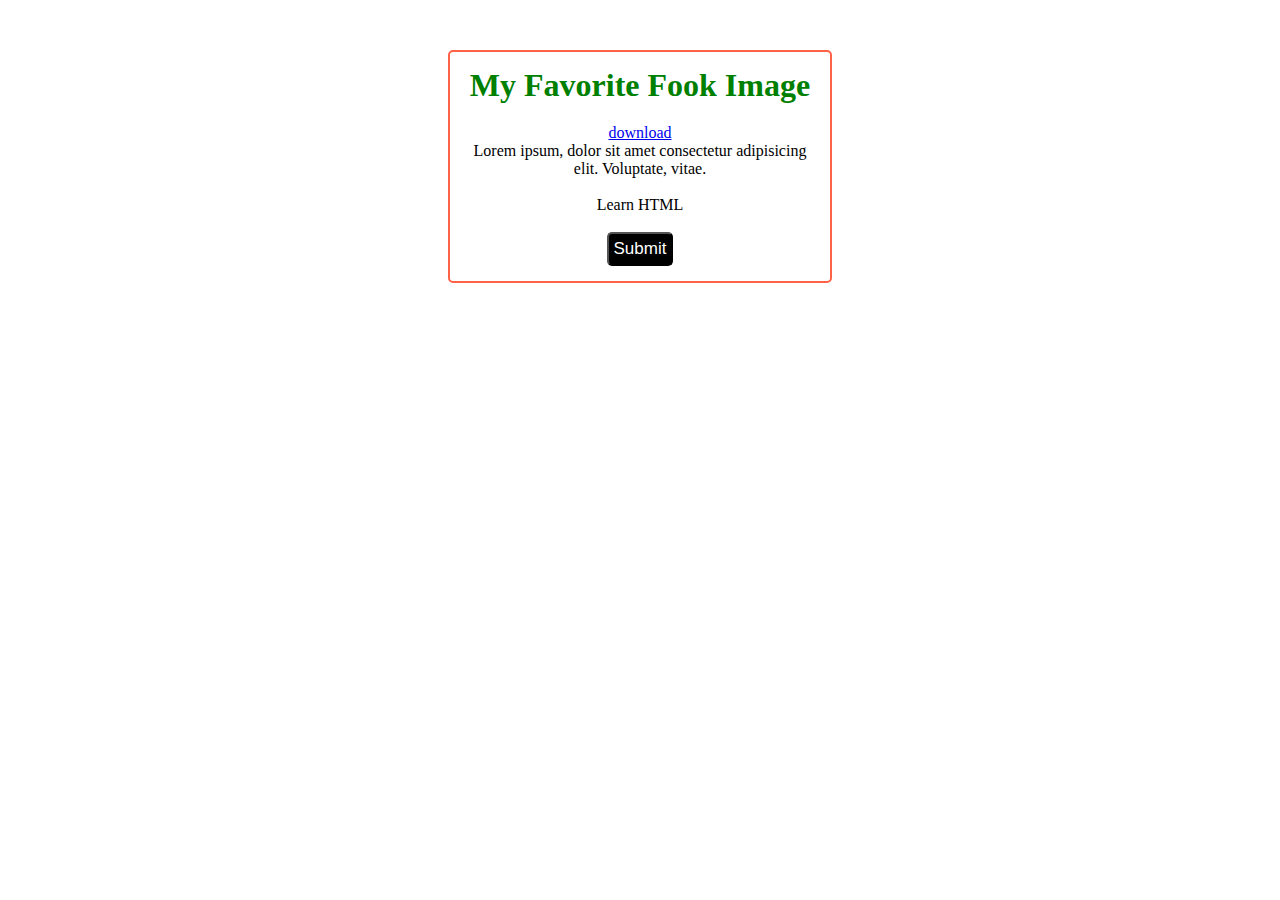
==== index.html @ 19f74aed "added style.css file" ====
<!DOCTYPE html>
<html lang="en">
  <head>
    <meta charset="UTF-8" />
    <meta name="viewport" content="width=device-width, initial-scale=1.0" />
    <title>Favorite Food</title>
    <link rel="stylesheet" href="./style.css" />
  </head>
  <body>
    <div class="container">
      <h1 class="heading">My Favorite Fook Image</h1>
    <a href="./images/dummyImage.jpg" download="dummyimage">download</a>
    <p>
      Lorem ipsum, dolor sit amet consectetur adipisicing elit. Voluptate,
      vitae.
    </p>
    <br />
    <span>Learn HTML</span> <br />
    <br />
    <button>Submit</button>
    </div>
  </body>
</html>
---- style.css ----
*{
  padding: 0;
  margin: 0;
}

.container{
  margin: 0 auto;
  padding: 15px;
  text-align: center;
  margin-top: 50px;
  border: 2px solid tomato;
  width: 350px;
  border-radius: 5px;
  -webkit-border-radius: 5px;
  -moz-border-radius: 5px;
  -ms-border-radius: 5px;
  -o-border-radius: 5px;
}

.heading{
  margin-bottom: 20px;
  color: green;
}

button {
  padding: 5px;
  background: black;
  font-size: 17px;
  color: white;
  border-radius: 5px;
  -webkit-border-radius: 5px;
  -moz-border-radius: 5px;
  -ms-border-radius: 5px;
  -o-border-radius: 5px;
}
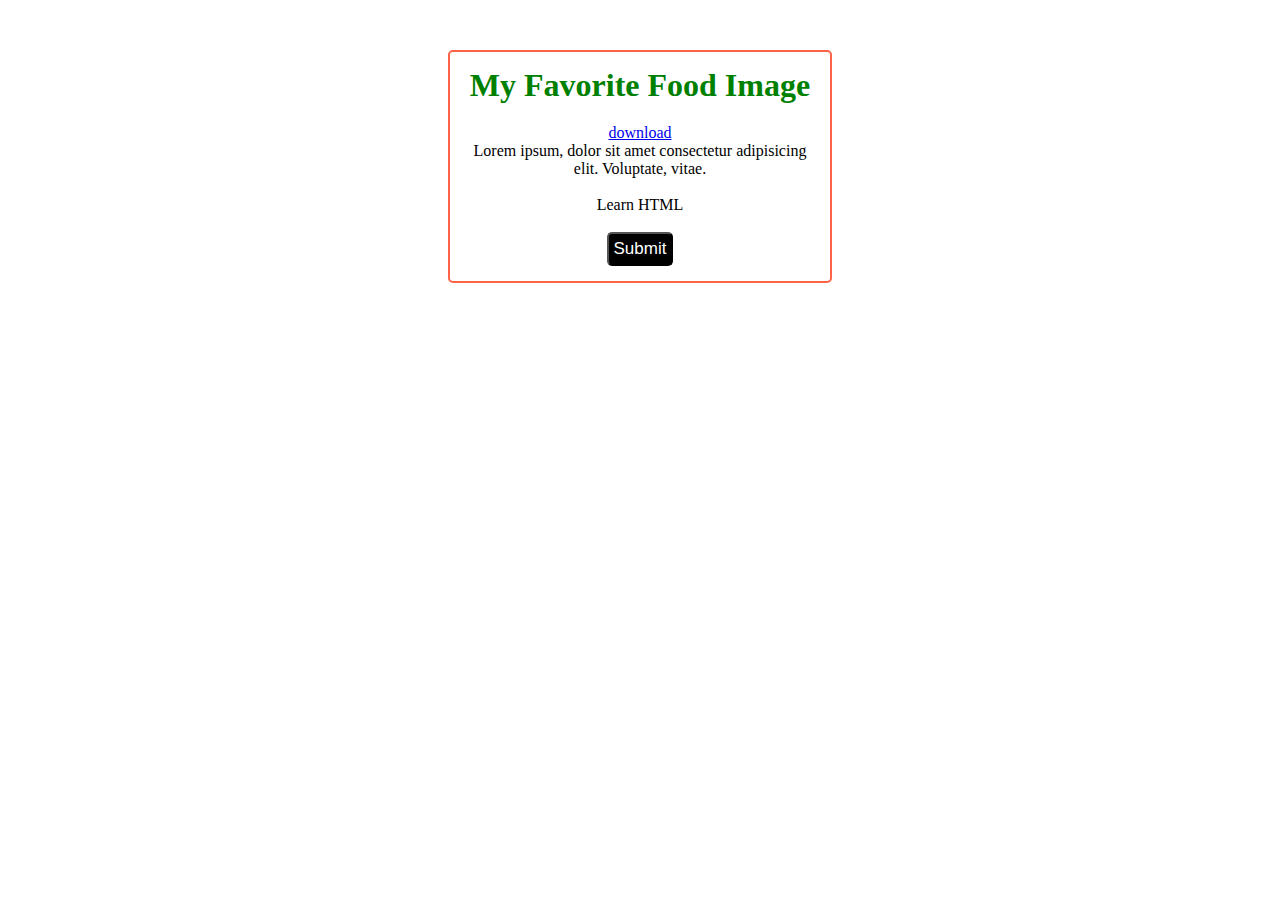
==== commit d3602995: "updated heading tag in html file" ====
--- a/index.html
+++ b/index.html
@@ -8,7 +8,7 @@
   </head>
   <body>
     <div class="container">
-      <h1 class="heading">My Favorite Fook Image</h1>
+      <h1 class="heading">My Favorite Food Image</h1>
     <a href="./images/dummyImage.jpg" download="dummyimage">download</a>
     <p>
       Lorem ipsum, dolor sit amet consectetur adipisicing elit. Voluptate,
